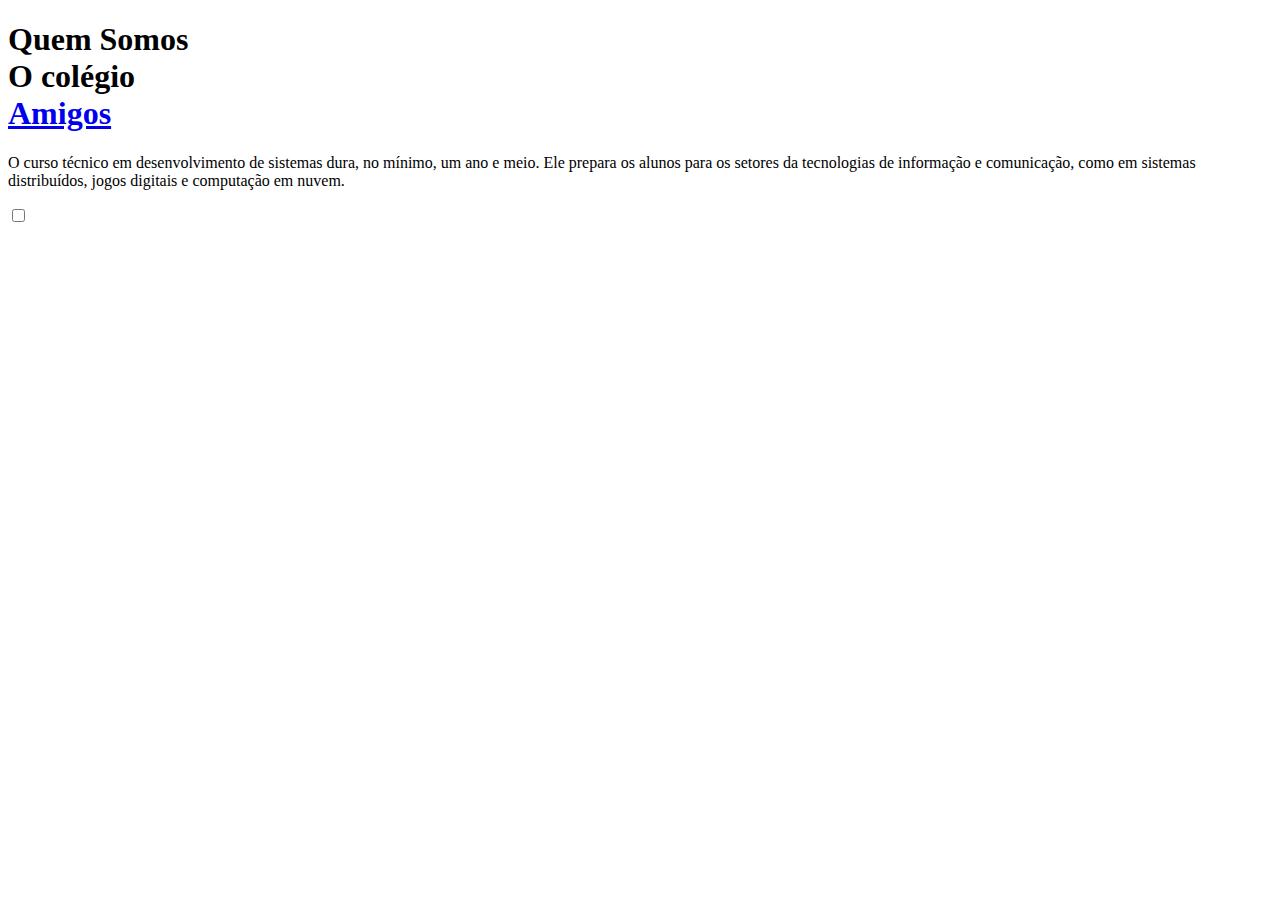
==== amigos.html @ 57ade166 "Add files via upload" ====
<!DOCTYPE html>
<html lang="en">
<head>
    <meta charset="UTF-8">
    <meta http-equiv="X-UA-Compatible" content="IE=edge">
    <meta name="viewport" content="width=device-width, initial-scale=1.0">
    <title>Document</title>
</head>
<link href="amigos.css">
<body>
    <header>
        <div class="caixa">
            <h1

              <ul>
            <li>Quem Somos</li>
            <li>O colégio</li>
            <li><a href="amigos.html">Amigos</a></li>
        </ul>  
        </div>
    
    </header>
    <map
<h1></h1>
<p>O curso técnico em desenvolvimento de sistemas dura, no mínimo, um ano e meio. Ele prepara os alunos para os setores da tecnologias de informação e comunicação, como em sistemas distribuídos, jogos digitais e computação em nuvem.</p>
<header><input type="checkbox" name="playPause" id="playPause">
   
    <div class="nav-bar"></div>

    <section class="blokken">
    </section>





    
</body>
</html>
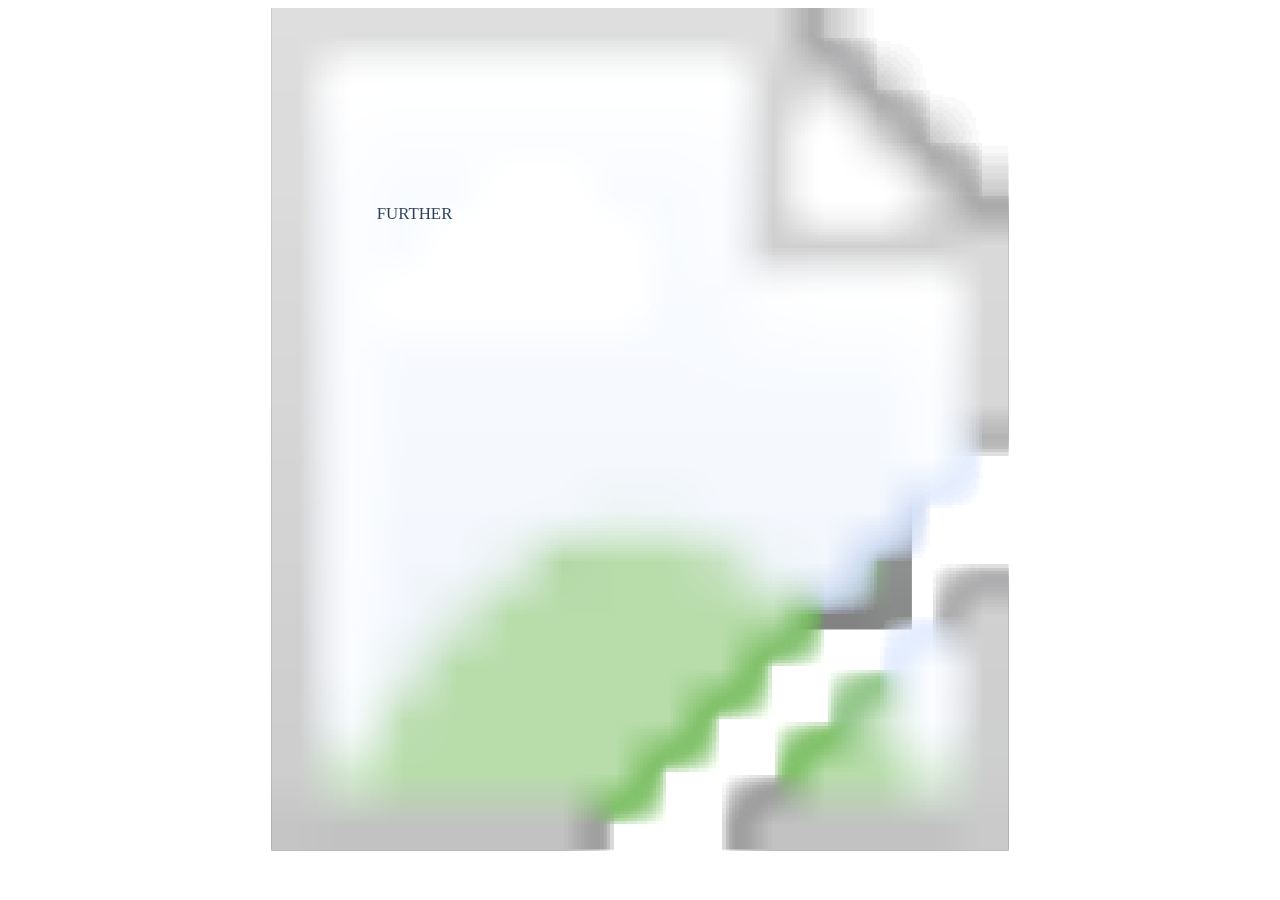
==== commit 4db4233d: "montanha" ====
--- a/amigos.html
+++ b/amigos.html
@@ -8,32 +8,39 @@
 </head>
 <link href="amigos.css">
 <body>
-    <header>
-        <div class="caixa">
-            <h1
-
-              <ul>
-            <li>Quem Somos</li>
-            <li>O colégio</li>
-            <li><a href="amigos.html">Amigos</a></li>
-        </ul>  
-        </div>
-    
-    </header>
-    <map
-<h1></h1>
-<p>O curso técnico em desenvolvimento de sistemas dura, no mínimo, um ano e meio. Ele prepara os alunos para os setores da tecnologias de informação e comunicação, como em sistemas distribuídos, jogos digitais e computação em nuvem.</p>
-<header><input type="checkbox" name="playPause" id="playPause">
-   
-    <div class="nav-bar"></div>
-
-    <section class="blokken">
-    </section>
+    <script> src="amigos.js"></script>
 
 
 
 
-
+    <div class="scrollDist"></div>
+    <div class="main">
+      <svg viewBox="0 0 1200 800" xmlns="http://www.w3.org/2000/svg">
+        <mask id="m">
+          <g class="cloud1">
+            <rect fill="#fff" width="100%" height="801" y="799" />
+            <image xlink:href="https://assets.codepen.io/721952/cloud1Mask.jpg" width="1200" height="800"/>
+          </g>
+        </mask>
+        
+        <image class="sky" xlink:href="https://assets.codepen.io/721952/sky.jpg"  width="1200" height="590" />
+        <image class="mountBg" xlink:href="https://assets.codepen.io/721952/mountBg.png" width="1200" height="800"/>    
+        <image class="mountMg" xlink:href="https://assets.codepen.io/721952/mountMg.png" width="1200" height="800"/>    
+        <image class="cloud2" xlink:href="https://assets.codepen.io/721952/cloud2.png" width="1200" height="800"/>    
+        <image class="mountFg" xlink:href="https://assets.codepen.io/721952/mountFg.png" width="1200" height="800"/>
+        <image class="cloud1" xlink:href="https://assets.codepen.io/721952/cloud1.png" width="1200" height="800"/>
+        <image class="cloud3" xlink:href="https://assets.codepen.io/721952/cloud3.png" width="1200" height="800"/>
+        <text fill="#fff" x="350" y="200">EXPLORE</text>
+        <polyline class="arrow" fill="#fff" points="599,250 599,289 590,279 590,282 600,292 610,282 610,279 601,289 601,250" />
+        
+        <g mask="url(#m)">
+          <rect fill="#fff" width="100%" height="100%" />      
+          <text x="350" y="200" fill="#162a43">FURTHER</text>
+        </g>
+        
+        <rect id="arrowBtn" width="100" height="100" opacity="0" x="550" y="220" style="cursor:pointer"/>
+      </svg>
+    </div>
     
 </body>
 </html>
